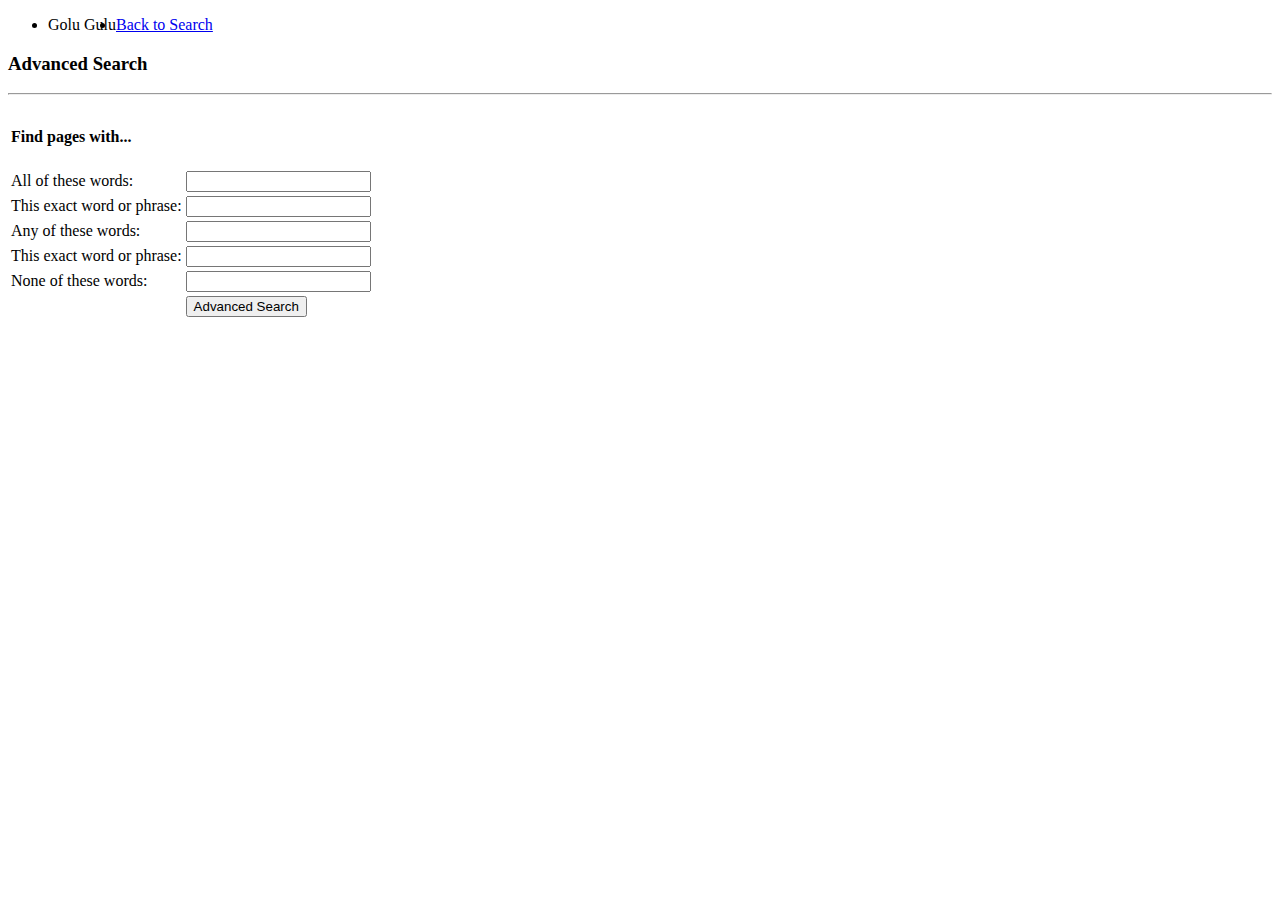
==== advanced.html @ 02569f56 "add advances.html with page complete" ====
<!DOCTYPE html>
<html lang="en">
	<head>
		<title>Advanced Search</title>
		<link rel="stylesheet" href="style.css">
	</head>
	<body>
		<ul class="navbar">
            <li style="float:left">Golu Gulu</li>
    	    <li><a href="index.html">Back to Search</a></li>
        </ul>
        <h3>Advanced Search</h3>
        <hr>
		

		<form action="https://google.com/search">
			
			<table class="text-input-table">
				<tr><td><h4>Find pages with...</h4></td></tr>	
				<tr>
					<td> All of these words: </td>
					<td> <input name="as_q" type="text" class="searchbar-sm"> </td>
				</tr>
				<tr>
					<td>This exact word or phrase: </td>
					<td><input name="as_epq" type="text" class="searchbar-sm"></td>
				</tr>
				<tr>
					<td> Any of these words: </td>
					<td> <input name="as_oq" type="text" class="searchbar-sm"> </td>
				</tr>
				<tr>
					<td>This exact word or phrase: </td>
					<td><input name="as_epq" type="text" class="searchbar-sm"></td>
				</tr>
				<tr>
					<td>None of these words: </td>
					<td><input name="as_eq" type="text" class="searchbar-sm"> </td>
				</tr>
				<tr>
					<td></td>
					<td><input type="submit" value="Advanced Search" class="searchbutton"></td>
				</tr>
			 </table>
			
			
		</form>
	</body>
</html>
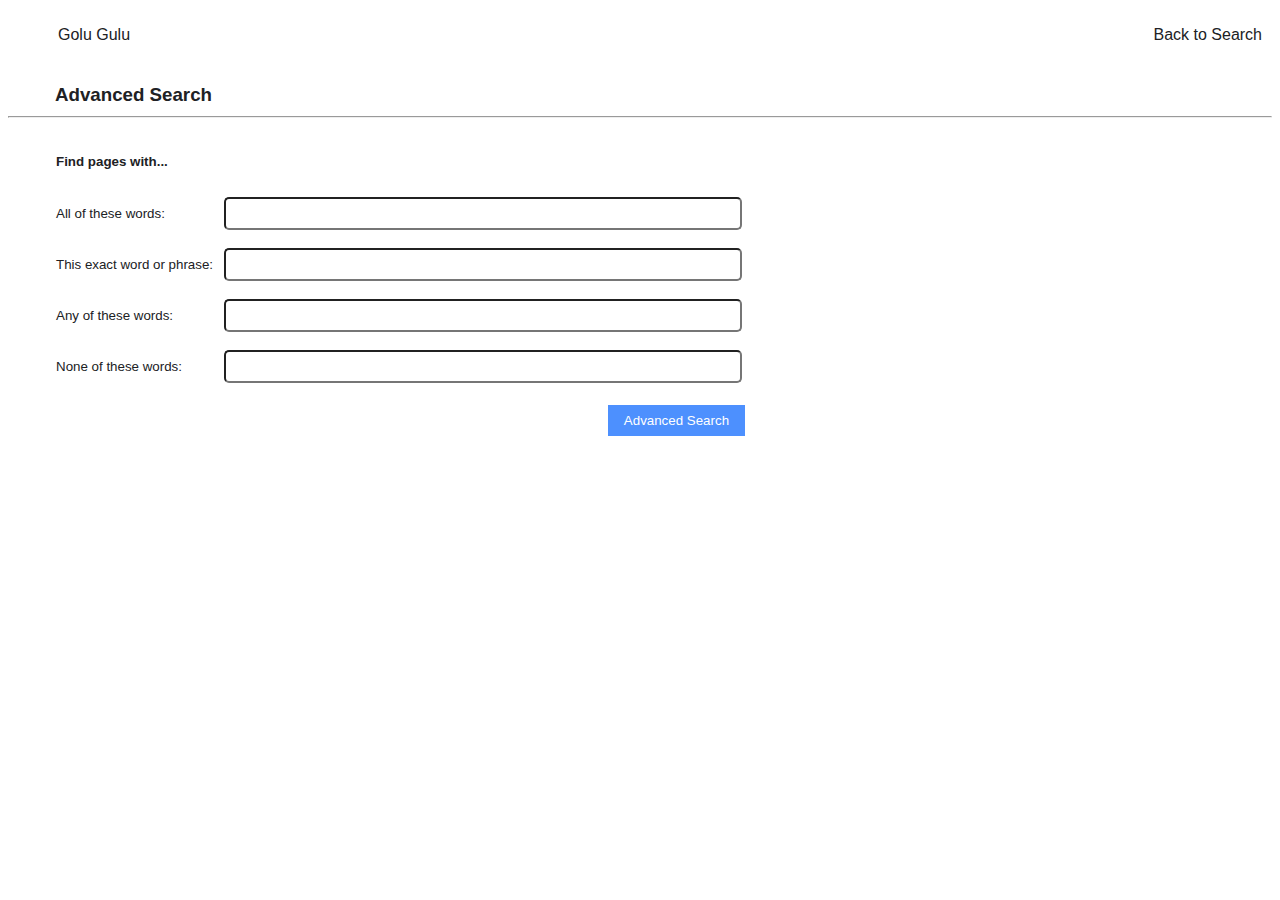
==== commit bf516f9c: "added style.scss, minor improvements" ====
--- a/advanced.html
+++ b/advanced.html
@@ -30,10 +30,6 @@
 					<td> <input name="as_oq" type="text" class="searchbar-sm"> </td>
 				</tr>
 				<tr>
-					<td>This exact word or phrase: </td>
-					<td><input name="as_epq" type="text" class="searchbar-sm"></td>
-				</tr>
-				<tr>
 					<td>None of these words: </td>
 					<td><input name="as_eq" type="text" class="searchbar-sm"> </td>
 				</tr>
--- a/style.css
+++ b/style.css
@@ -0,0 +1,95 @@
+/* Selector lists */
+body {
+  font-family: Futura, Trebuchet MS, Arial, san-serif;
+  color: #202124;
+}
+
+h1 {
+  font-size: 42pt;
+  margin: 5px;
+}
+
+h3 {
+  margin: 30px 0px 10px 47px;
+}
+
+.navbar {
+  text-align: right;
+}
+.navbar li {
+  display: inline-block;
+  padding: 10px;
+}
+.navbar a {
+  color: #202124;
+}
+.navbar a, .navbar a:active, .navbar a:hover, .navbar a:visited {
+  text-decoration: none;
+}
+.navbar a:active, .navbar a:hover {
+  text-decoration: underline;
+}
+
+.searchbar {
+  border-color: #888888;
+  border-style: solid;
+  border-width: 1px;
+  border-radius: 20px;
+  display: block;
+  margin: 10px;
+  padding: 10px;
+  width: 500px;
+}
+
+@media only screen and (max-width: 550px) {
+  .searchbar {
+    width: 90%;
+  }
+}
+.searchbar-sm {
+  border-radius: 5px;
+  display: block;
+  margin: 7px;
+  padding: 7px;
+  width: 500px;
+}
+
+@media only screen and (max-width: 768px) {
+  .searchbar-sm {
+    width: 190px;
+  }
+}
+.searchbutton {
+  background-color: #F8F9FA;
+  border-style: none;
+  margin: 11px 4px;
+  padding: 8px 16px;
+}
+
+.text-input-table {
+  margin: 15px 45px;
+}
+.text-input-table tr {
+  font-size: 10pt;
+}
+.text-input-table tr td .searchbutton {
+  float: right;
+  background-color: #4D90FE;
+  color: #FFFFFF;
+}
+
+.vertical-center {
+  margin-top: 150px;
+}
+
+@media only screen and (max-height: 500px) {
+  .vertical-center {
+    margin-top: 15px;
+  }
+}
+.searchbar:hover, .searchbar:focus, .searchbar-sm:hover, .searchbar-sm:focus, .searchbutton:hover {
+  box-shadow: 0 0 1px 1px #888888;
+  outline: none;
+}
+
+/*# sourceMappingURL=style.css.map */
